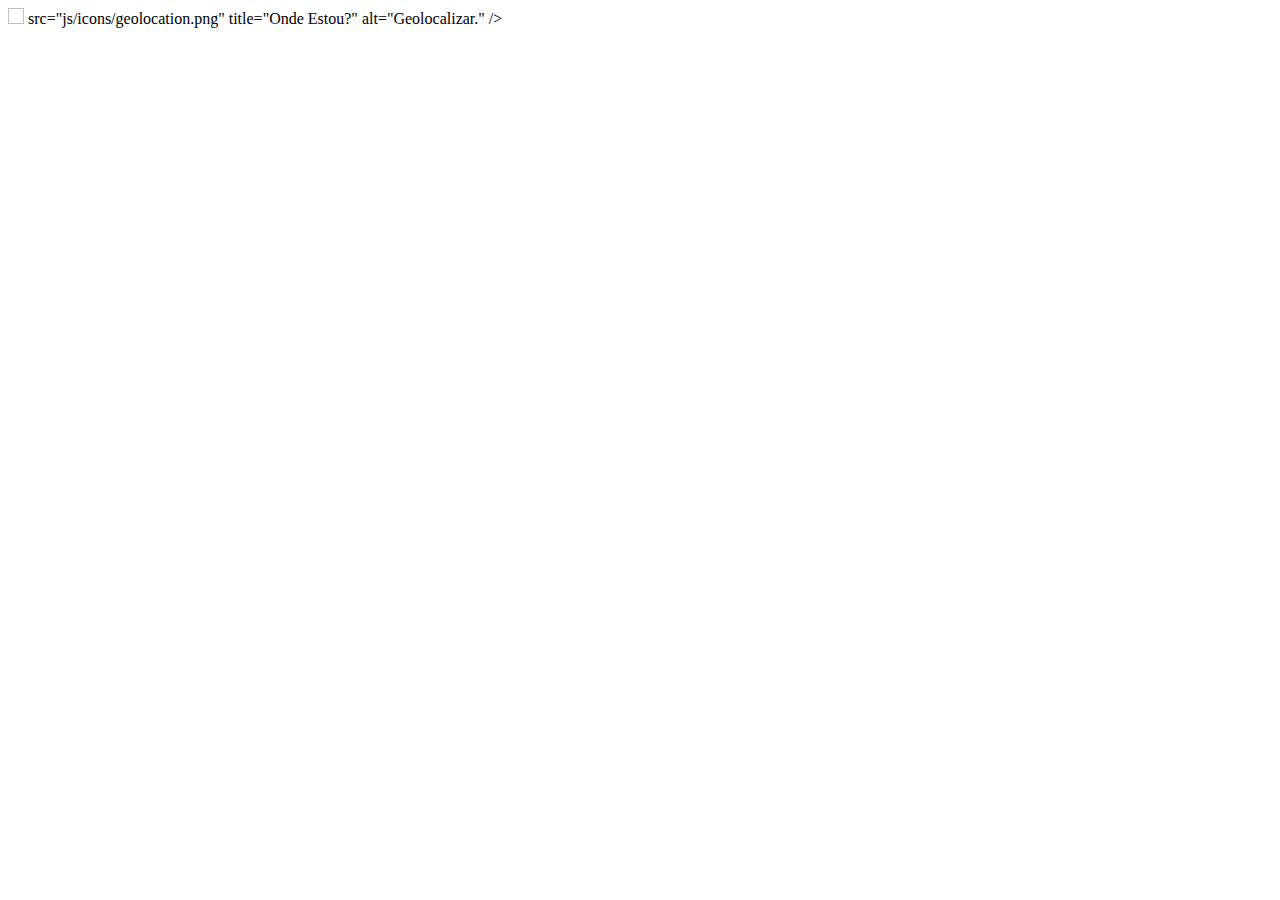
==== index.html @ 36e79de6 "Update index.html" ====
<!DOCTYPE html>
<html>
	<head>
		<title>OpenStreetMap Bike Vision</title>
  	
  		<link rel="icon" type="image/png" href="js/icons/geolocation.png" />
		<meta name="viewport" content="width=device-width, initial-scale=1.0, maximum-scale=1.0, user-scalable=no" />		
		<script type="text/javascript" src="libs/leaflet/leaflet.js"></script>
		<script type="text/javascript" src="js/base.js"></script>
		<script type="text/javascript" src="js/resources/resource.json"></script>		
		<link rel="stylesheet" href="libs/leaflet/leaflet.css">
		<link rel="stylesheet" href="css/style.css">
	</head>
	<body onLoad='init()'>
		<div id="map">
        	<img id="locate"  onClick="Locale();" class="noprint" width="16" height="16"/> src="js/icons/geolocation.png" title="Onde Estou?" alt="Geolocalizar." /></div>
	</body>
</html>
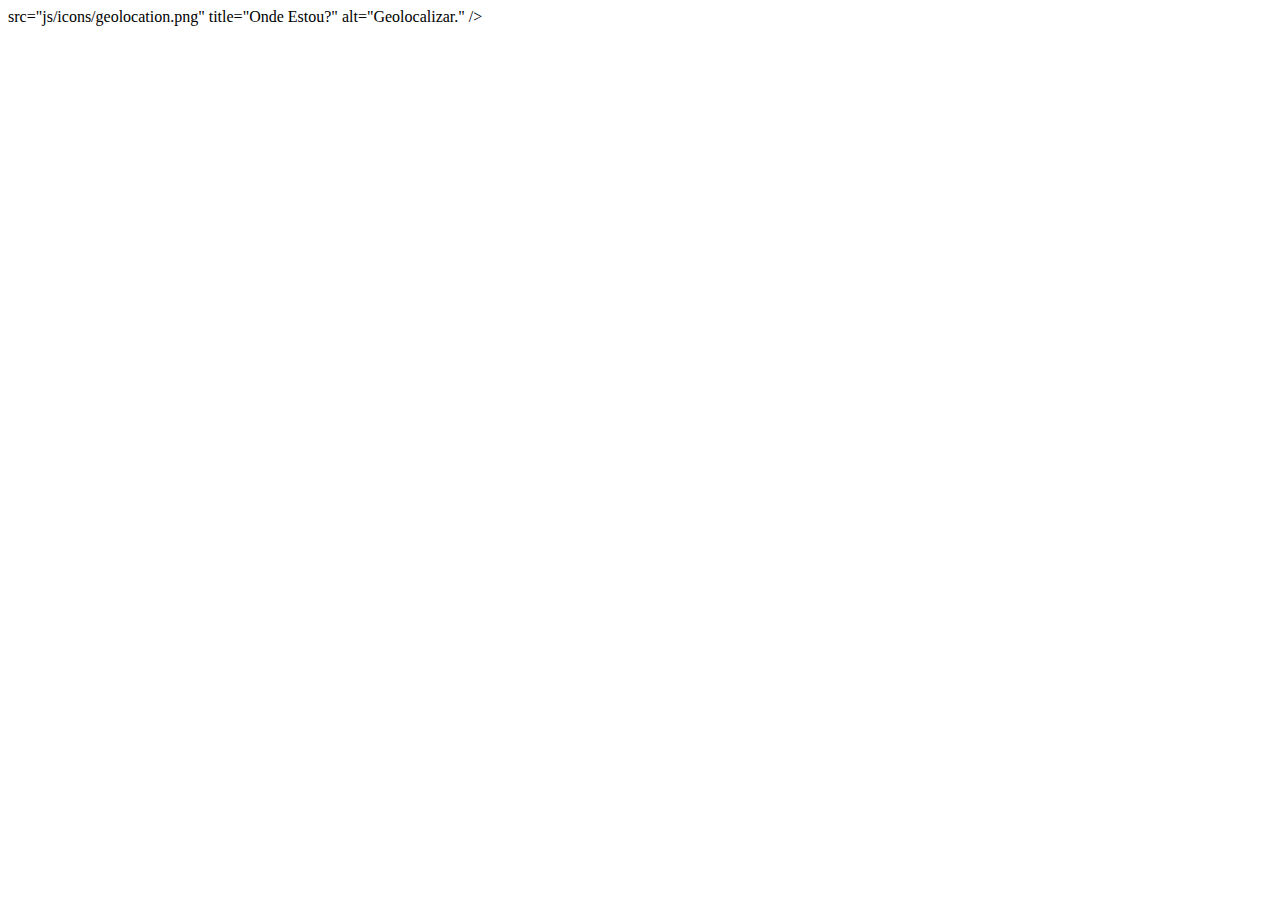
==== commit edf280d0: "Update index.html" ====
--- a/index.html
+++ b/index.html
@@ -10,9 +10,13 @@
 		<script type="text/javascript" src="js/resources/resource.json"></script>		
 		<link rel="stylesheet" href="libs/leaflet/leaflet.css">
 		<link rel="stylesheet" href="css/style.css">
+		<link rel="stylesheet" href="libs/leaflet/Control.Geocoder.css" />
 	</head>
 	<body onLoad='init()'>
 		<div id="map">
-        	<img id="locate"  onClick="Locale();" class="noprint" width="16" height="16"/> src="js/icons/geolocation.png" title="Onde Estou?" alt="Geolocalizar." /></div>
+		</div>
+        	<div
+        	<img id="locate"  onClick="Locale();" class="noprint" width="16" height="16"/> src="js/icons/geolocation.png" title="Onde Estou?" alt="Geolocalizar." />
+        	</div>
 	</body>
 </html>
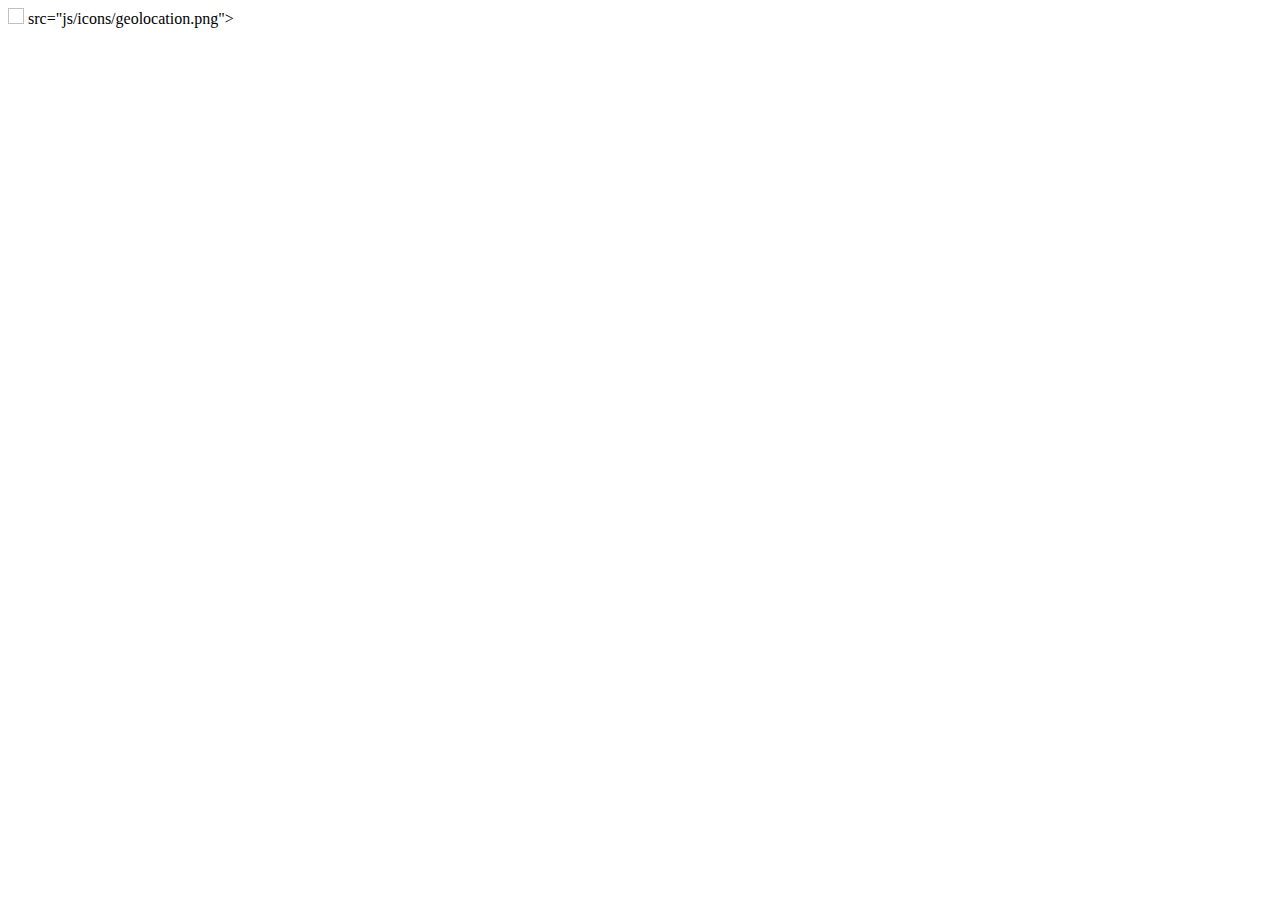
==== commit 95c57a72: "Update index.html" ====
--- a/index.html
+++ b/index.html
@@ -2,21 +2,30 @@
 <html>
 	<head>
 		<title>OpenStreetMap Bike Vision</title>
-  	
   		<link rel="icon" type="image/png" href="js/icons/geolocation.png" />
-		<meta name="viewport" content="width=device-width, initial-scale=1.0, maximum-scale=1.0, user-scalable=no" />		
+		<meta name="viewport" content="width=device-width, initial-scale=1.0, maximum-scale=1.0, user-scalable=no" />
+		<!-- Leaflet -->
 		<script type="text/javascript" src="libs/leaflet/leaflet.js"></script>
+		<link rel="stylesheet" href="libs/leaflet/leaflet.css">
+		<!-- Json -->
+		<script type="text/javascript" src="js/resources/resource.json"></script>		
+		<!-- Control Geocoder -->
+		<link rel="stylesheet" href="css/Control.Geocoder.css" />
+		<link rel="stylesheet" href="css/L.Control.Locate.min.css" />
+		<script src="js/Control.Geocoder.js"></script>
+		<script src="js/L.Control.Locate.js" ></script>
+		<!-- Permalink -->
+		<script src="js/Permalink.js"></script>
+		<script src="js/Permalink.Marker.js"></script>
+		<script src="js/Permalink.Layer.js"></script>
+		<!-- Projeto -->
+		<link rel="stylesheet" href="css/style.css">
 		<script type="text/javascript" src="js/base.js"></script>
-		<script type="text/javascript" src="js/resources/resource.json"></script>		
-		<link rel="stylesheet" href="libs/leaflet/leaflet.css">
-		<link rel="stylesheet" href="css/style.css">
-		<link rel="stylesheet" href="libs/leaflet/Control.Geocoder.css" />
+	
 	</head>
-	<body onLoad='init()'>
+	<body>
 		<div id="map">
-		</div>
-        	<div
-        	<img id="locate"  onClick="Locale();" class="noprint" width="16" height="16"/> src="js/icons/geolocation.png" title="Onde Estou?" alt="Geolocalizar." />
+        	<img id="locate"  onClick="Locale();" class="noprint" width="16" height="16"/> src="js/icons/geolocation.png"></img>
         	</div>
 	</body>
 </html>
